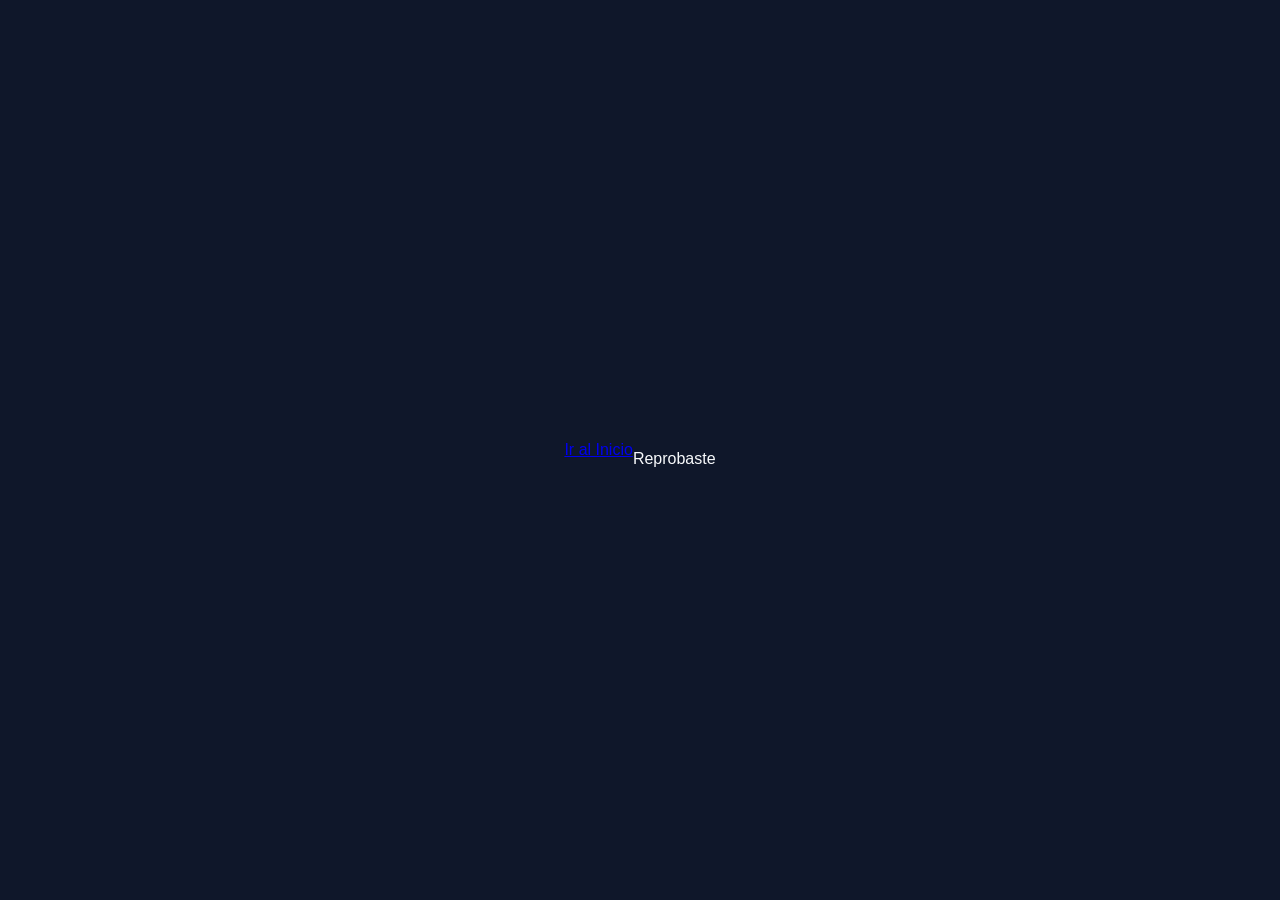
==== promedio.html @ c983cb92 "Add files via upload" ====
<!DOCTYPE html>
<html lang="en">
<head>
    <meta charset="UTF-8">
    <meta name="viewport" content="width=device-width, initial-scale=1.0">
    <title>Document</title>
                <link rel="stylesheet" href="estilo.css">

</head>
<body>
    <a href="index.html">Ir al Inicio</a> <br>
    <script>
    let promedio=Number(prompt("Escribe tu calificacion"));
    if (promedio>5.9) {
        document.write("Aprobaste");
    } else {
        document.write("Reprobaste");
    }
</script>
</body>
</html>
---- estilo.css ----
/* Reset básico para limpiar márgenes */
* {
    margin: 0;
    padding: 0;
    box-sizing: border-box;
    font-family: 'Segoe UI', Tahoma, Geneva, Verdana, sans-serif;
}

body {
    background-color: #0f172a;
    color: #f8fafc;
    min-height: 100vh;
    display: flex;
    justify-content: center;
    align-items: center;
    padding: 20px;
}

/* Tarjeta contenedora principal */
.container {
    background-color: #1e293b;
    padding: 30px;
    border-radius: 16px;
    box-shadow: 0 10px 25px rgba(0, 0, 0, 0.4);
    width: 100%;
    max-width: 650px;
    text-align: center;
}

h1 {
    font-size: 1.8rem;
    color: #38bdf8;
    margin-bottom: 6px;
}

.subtitle {
    color: #94a3b8;
    font-size: 0.95rem;
    margin-bottom: 25px;
}

/* Rejilla responsive para los botones */
.menu-grid {
    display: grid;
    grid-template-columns: repeat(auto-fit, minmax(240px, 1fr));
    gap: 12px;
}

/* Estilo de los botones/enlaces */
.btn {
    display: block;
    padding: 12px 16px;
    background-color: #334155;
    color: #f1f5f9;
    text-decoration: none;
    font-weight: 600;
    font-size: 0.9rem;
    border-radius: 8px;
    border: 1px solid #475569;
    transition: all 0.2s ease-in-out;
}

/* Efecto al pasar el cursor */
.btn:hover {
    background-color: #0284c7;
    color: #ffffff;
    border-color: #38bdf8;
    transform: translateY(-2px);
    box-shadow: 0 4px 12px rgba(56, 189, 248, 0.25);
}

.btn:active {
    transform: translateY(0);
}
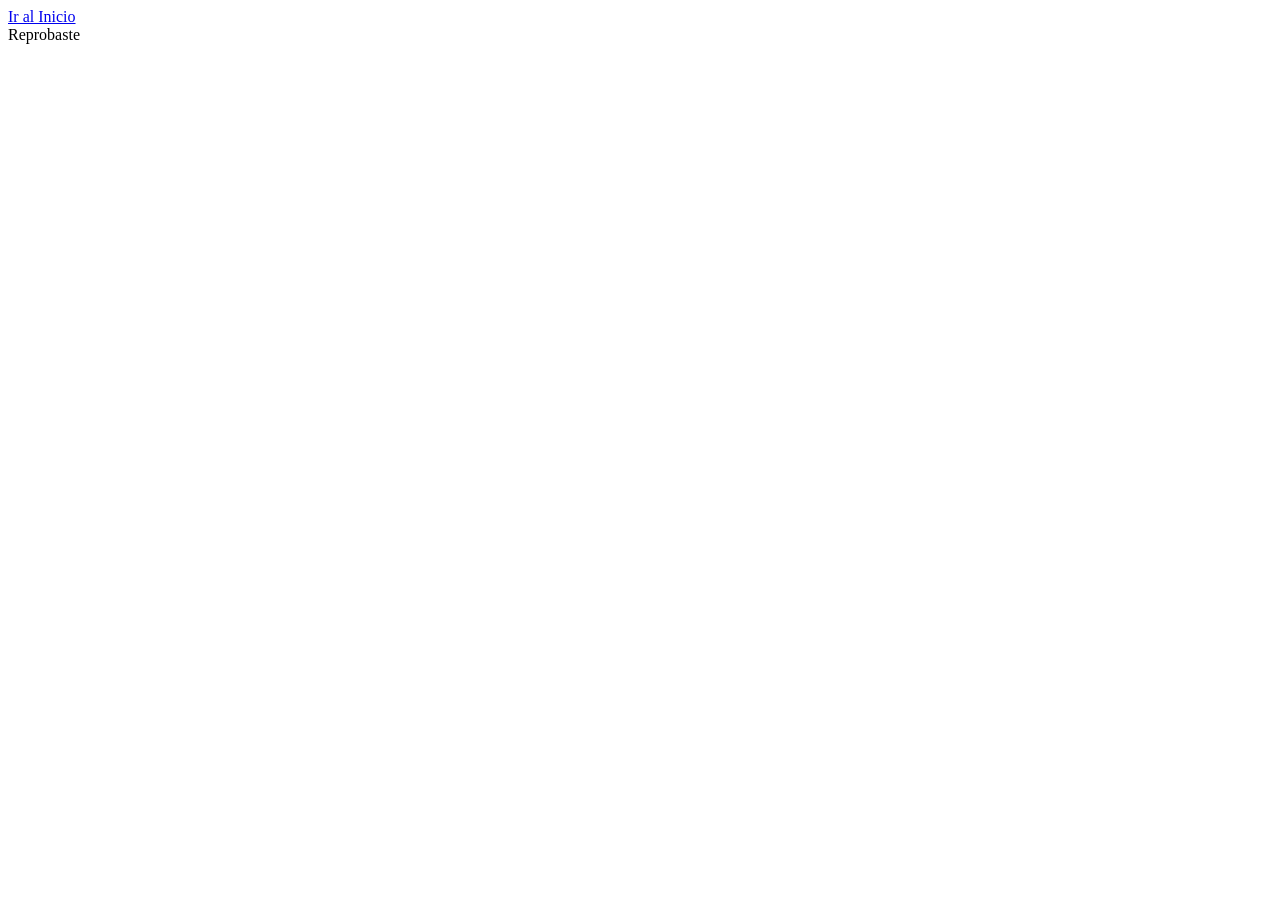
==== commit 7d3603f5: "Add files via upload" ====
--- a/promedio.html
+++ b/promedio.html
@@ -4,8 +4,6 @@
     <meta charset="UTF-8">
     <meta name="viewport" content="width=device-width, initial-scale=1.0">
     <title>Document</title>
-                <link rel="stylesheet" href="estilo.css">
-
 </head>
 <body>
     <a href="index.html">Ir al Inicio</a> <br>
